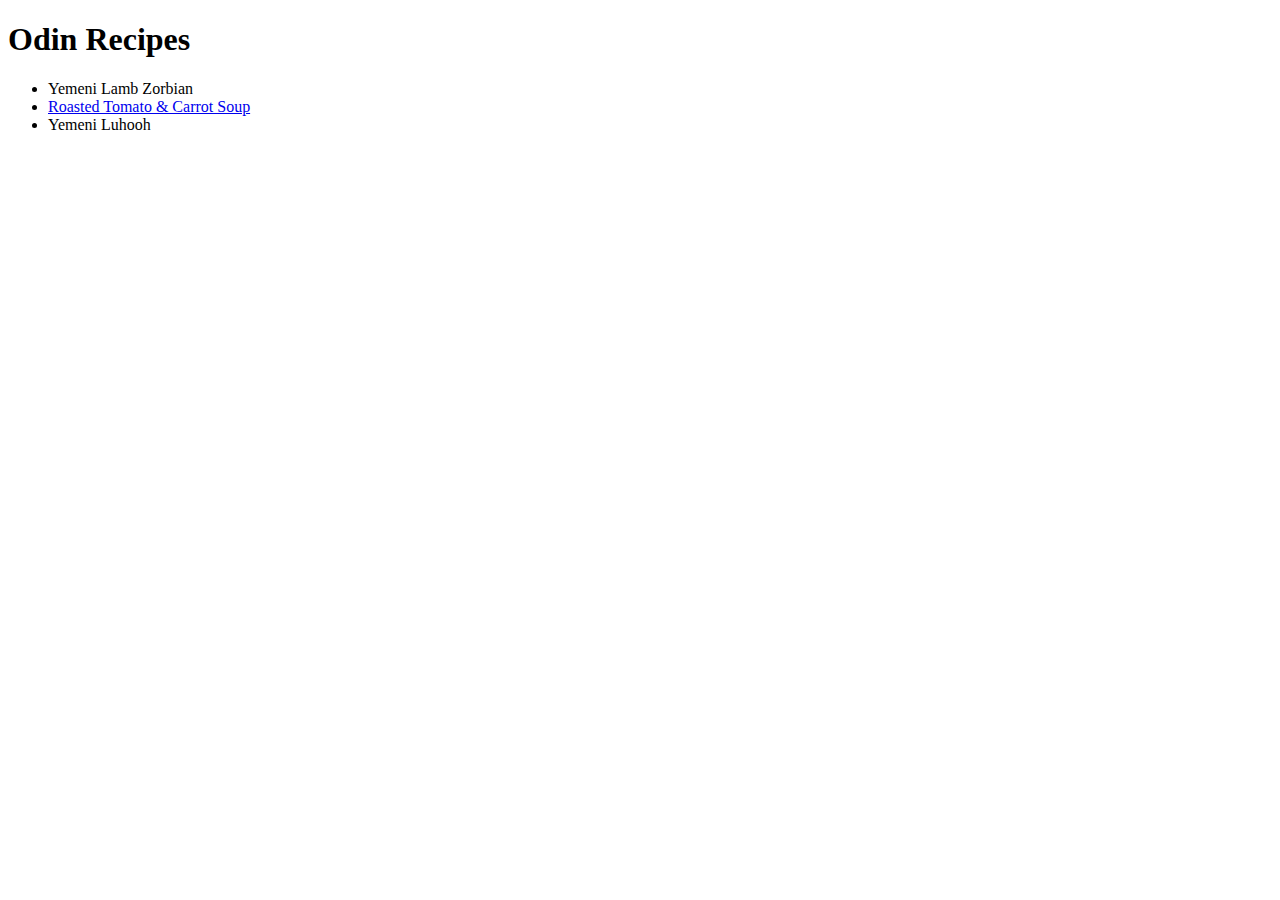
==== index.html @ 721aa9ff "First Commit for recipes HTML" ====
<!DOCTYPE html>
<html lang="en">
  <head>
    <meta charset="UTF-8" />
    <meta name="viewport" content="width=device-width, initial-scale=1.0" />
    <title>Odin Recipes</title>
  </head>
  <body>
    <h1>Odin Recipes</h1>

    <ul>
      <li>
        <a href="/recipes/yemeni-lamb-zorbian.html" target="_blank"></a>Yemeni
        Lamb Zorbian
      </li>
      <li>
        <a href="/recipes/roasted-tomato-carrot-soup.html" target="_blank"
          >Roasted Tomato & Carrot Soup</a
        >
      </li>
      <li><a href="/recipes/yemeni-luhooh.html"></a>Yemeni Luhooh</li>
    </ul>
  </body>
</html>
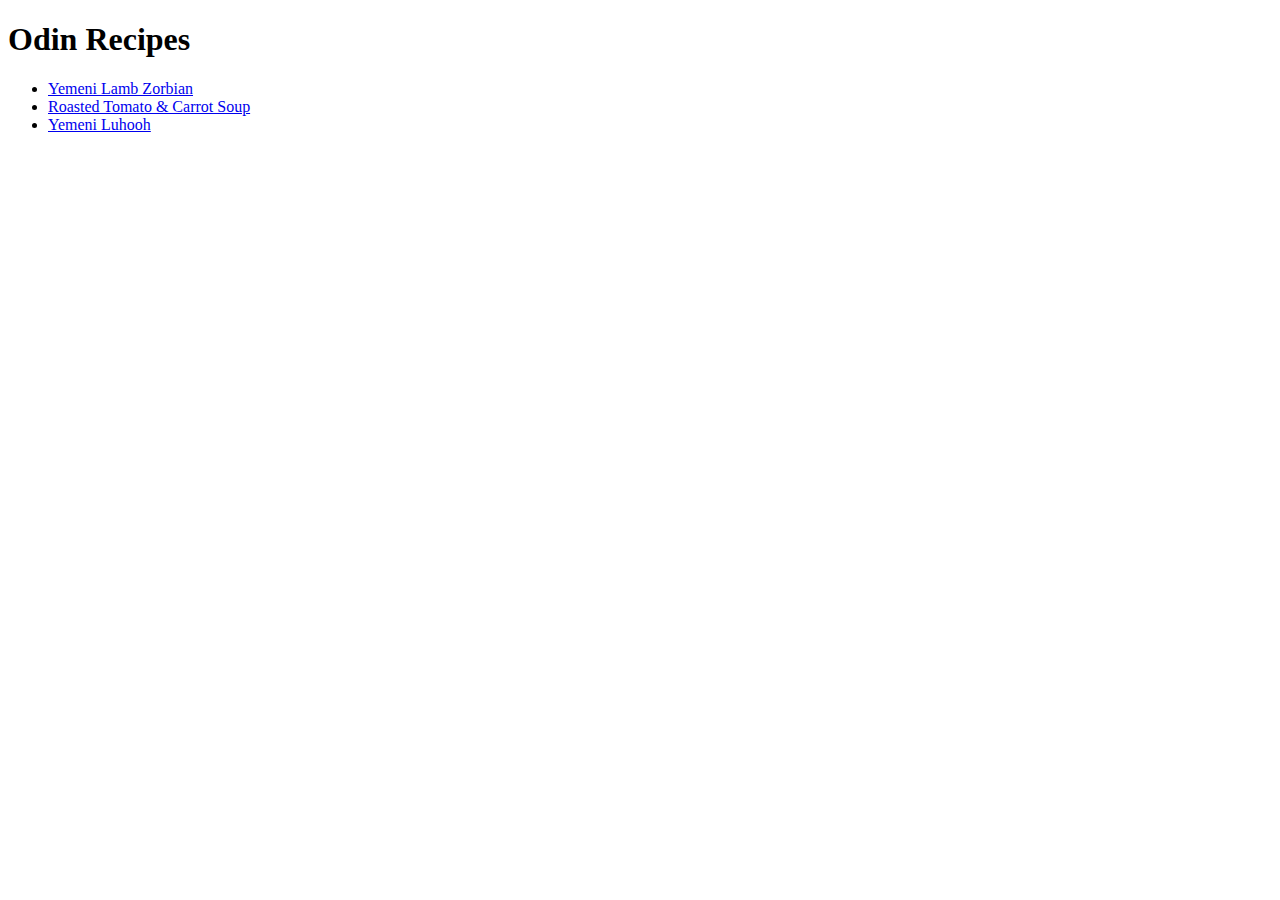
==== commit 54ecc54c: "updated links" ====
--- a/index.html
+++ b/index.html
@@ -10,15 +10,16 @@
 
     <ul>
       <li>
-        <a href="/recipes/yemeni-lamb-zorbian.html" target="_blank"></a>Yemeni
-        Lamb Zorbian
+        <a href="/recipes/yemeni-lamb-zorbian.html" target="_blank"
+          >Yemeni Lamb Zorbian</a
+        >
       </li>
       <li>
         <a href="/recipes/roasted-tomato-carrot-soup.html" target="_blank"
           >Roasted Tomato & Carrot Soup</a
         >
       </li>
-      <li><a href="/recipes/yemeni-luhooh.html"></a>Yemeni Luhooh</li>
+      <li><a href="/recipes/yemeni-luhooh.html">Yemeni Luhooh</a></li>
     </ul>
   </body>
 </html>
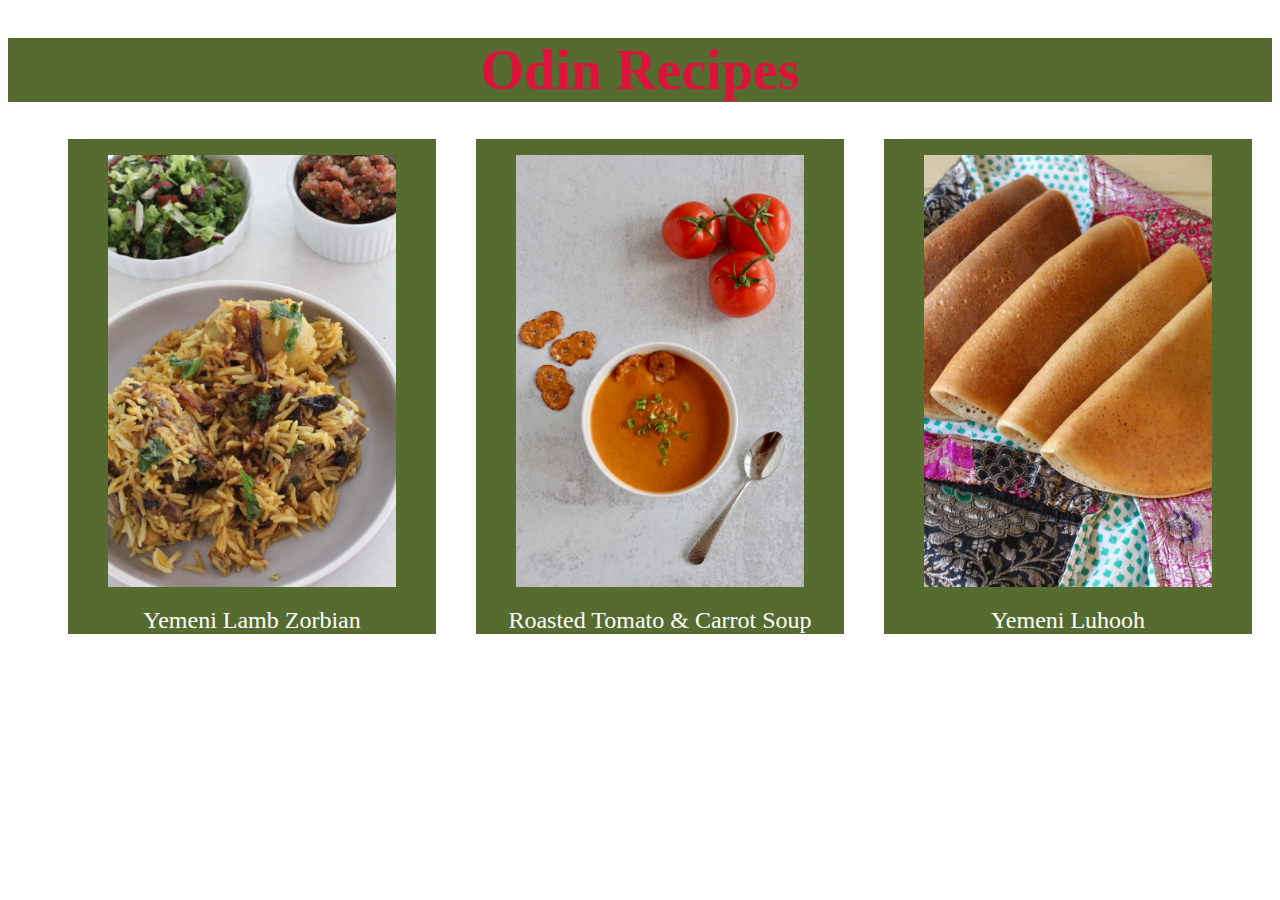
==== commit c69f3cf4: "updated html and add styles" ====
--- a/index.html
+++ b/index.html
@@ -4,22 +4,47 @@
     <meta charset="UTF-8" />
     <meta name="viewport" content="width=device-width, initial-scale=1.0" />
     <title>Odin Recipes</title>
+    <link rel="stylesheet" href="/styles/style.css" />
   </head>
   <body>
-    <h1>Odin Recipes</h1>
-
-    <ul>
-      <li>
-        <a href="/recipes/yemeni-lamb-zorbian.html" target="_blank"
-          >Yemeni Lamb Zorbian</a
-        >
-      </li>
-      <li>
-        <a href="/recipes/roasted-tomato-carrot-soup.html" target="_blank"
-          >Roasted Tomato & Carrot Soup</a
-        >
-      </li>
-      <li><a href="/recipes/yemeni-luhooh.html">Yemeni Luhooh</a></li>
-    </ul>
+    <header>
+      <h1>Odin Recipes</h1>
+    </header>
+    <nav class="menu">
+      <ul class="nav-ul">
+        <li class="nav-li">
+          <figure class="menu-one">
+            <img src="/images/Yemeni Lamb Zorbian1.jpeg" alt="lamb" />
+          </figure>
+          <figcaption>
+            <a
+              href="/recipes/yemeni-lamb-zorbian.html"
+              class="nav-li-a"
+              target="_blank"
+              >Yemeni Lamb Zorbian</a
+            >
+          </figcaption>
+        </li>
+        <li class="nav-li">
+          <figure class="menu-two">
+            <img src="/images/Roasted Tomato & Carrot Soup.jpeg" alt="tomato" />
+          </figure>
+          <a
+            href="/recipes/roasted-tomato-carrot-soup.html"
+            class="nav-li-a"
+            target="_blank"
+            >Roasted Tomato & Carrot Soup</a
+          >
+        </li>
+        <li class="nav-li">
+          <figure class="menu-three">
+            <img src="/images/Yemeni Luhooh.jpeg" alt="luhooh" />
+          </figure>
+          <a href="/recipes/yemeni-luhooh.html" class="nav-li-a" target="_blank"
+            >Yemeni Luhooh</a
+          >
+        </li>
+      </ul>
+    </nav>
   </body>
 </html>
--- a/styles/style.css
+++ b/styles/style.css
@@ -0,0 +1,34 @@
+body {
+  text-align: center;
+}
+
+h1 {
+  color: crimson;
+  background-color: #556b2f;
+  text-align: center;
+  font-size: 3.5em;
+}
+
+.nav-ul {
+  display: flex;
+  align-items: center;
+  /* background-color: #fa8072; */
+  justify-content: space-evenly;
+}
+
+.nav-li {
+  list-style-type: none;
+  margin: 0 20px;
+  background-color: #556b2f;
+}
+
+figure img {
+  max-width: 100%;
+  min-height: 50px;
+}
+
+.nav-li-a {
+  text-decoration: none;
+  color: white;
+  font-size: 1.5em;
+}
